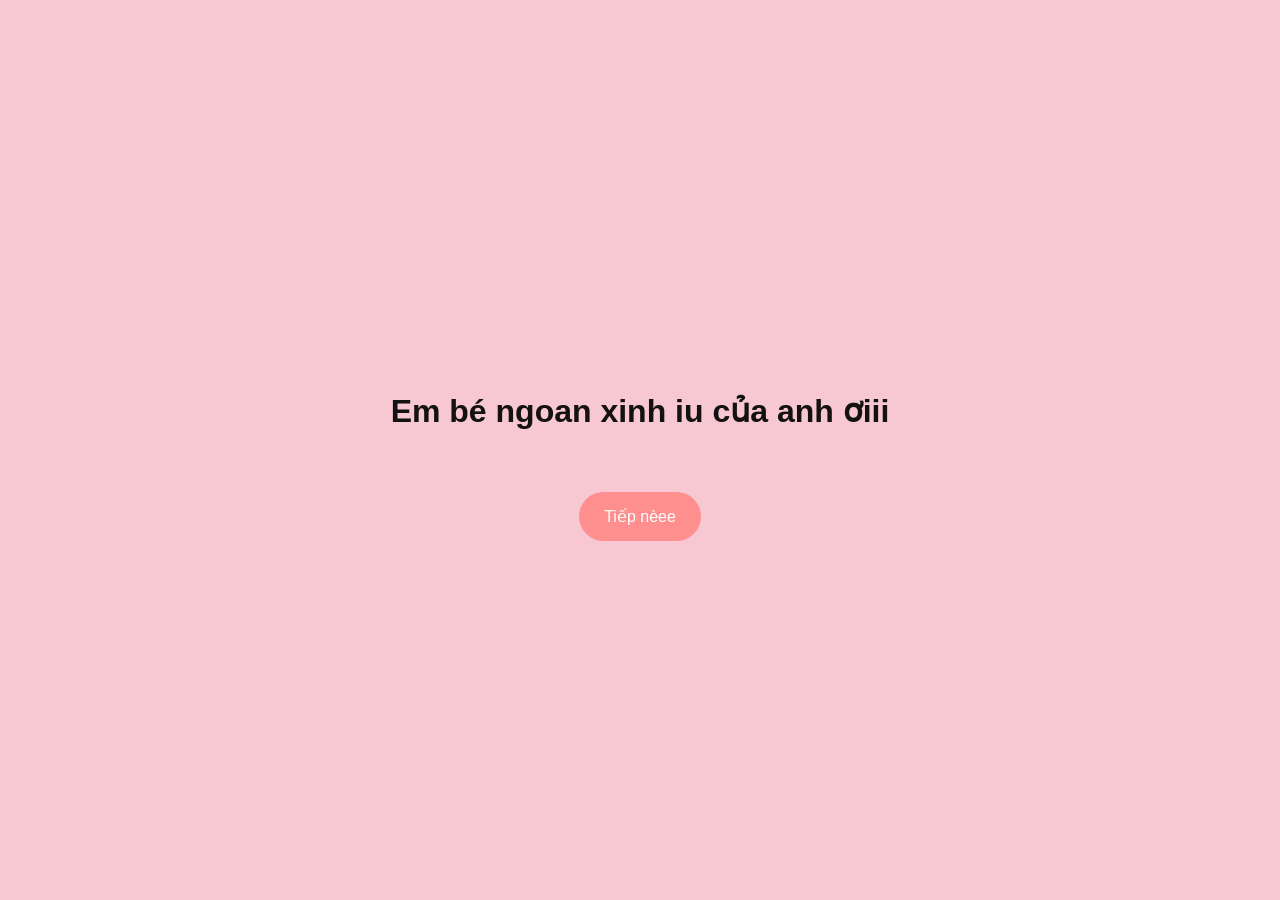
==== be_yeuu.html @ 865852a5 "embee" ====
<!DOCTYPE html>
<html lang="vi">
<head>
  <meta charset="UTF-8">
  <meta name="viewport" content="width=device-width, initial-scale=1.0">
  <title>Happy Birthday</title>
  <link rel="stylesheet" href="em.css">
  <link rel="stylesheet" href="emnm.css">
</head>

<body>
  <!-- Chữ mừng sinh nhật -->
  <div class="message-container">
    <p id="text" class="fade-in">Em bé ngoan xinh iu của anh ơiii</p>
  </div>

  <!-- Nút ấn để thay đổi -->
  <button class="btn" onclick="changeMessage()">Tiếp nèee</button>
  

  <!-- Khung lời chúc sẽ xuất hiện sau khi nhấn nút -->
  <div id="wishBox" class="wish-box" style="display: none;">
  <div class="message-container" id="newMessage">Chúc mừng em bé của anh đã sang tuổi mới!</div>
  <div class="sub-message">Em bé yêu ơi trong quân khu có làm khó bé hong nè hay có điều gì làm bé phiền lòng hong ạ, bé đừng ngần ngại chia sẻ với anh nhaa.</div>
    <div class="sub-message"> Dù có ở xa tận chân trời đi nữa anh cũng sẽ đến bên em và làm điểm tựa cho em mỗi khi em bé cần nèe. </div>
    <div class="sub-message">Anh quý thời từng giây phút ở bên bé lắm vì lúc đó như được cô động lại zị đó, rấttt vuii luôn hong bao giờ muốn xa em cả. </div>
    <div class="sub-message">Anh biết đôi khi anh có chút không tốt nhưng em sẽ luôn là người mà anh cố gắng để trở nên tốt hơn của chính mình. Dẫu có chuyện gì anh mong chúng ta sẽ thông cảm và bỏ qua cho nhau, cùng nhau phát triển tình yêu chúng mình nhaa. </div>
    <div class="sub-message">Anh chúc em bé của anh có một ngày sinh nhật thật ngọt ngàoo và ấm áp nè, sẽ mãi luôn vui vẻ và tươi cười lên nheee.</div>
    <div class="sub-message">Anh xin hứa rằng anh sẽ luôn ở đây ở bên em để cùng nhau tạo nên một tình yêu của hai ta nơi những kỉ niệm đáng nhớ sẽ được lưu giữ mãi mãii.</div>
    <div class="sub-message"><h2>❤️❤️❤️Anh yêuu emmm❤️❤️❤️</h2></div>
  <div class="emoji-container">
    <div class="emoji squirrel">🐿</div>
    <div class="emoji heart">❤️</div>
    <div class="emoji bunny">🐇</div>
  </div>

  <script src="bé.js"></script>

</body>
</html>
---- em.css ----
/* Định dạng chung */
body {
    font-family: Arial, sans-serif;
    display: flex;
    justify-content: center;
    align-items: center;
    height: 100vh;
    margin: 0;
    background-color: #f4f4f4;
  }
  
  .text-container {
    text-align: center;
  }
  
  .fade-in {
    opacity: 0;
    animation: fadeIn 2s forwards;
  }
  
  @keyframes fadeIn {
    0% {
      opacity: 0;
    }
    100% {
      opacity: 1;
    }
  }
  
  .fade-out {
    opacity: 1;
    animation: fadeOut 2s forwards;
  }
  
  @keyframes fadeOut {
    0% {
      opacity: 1;
    }
    100% {
      opacity: 0;
    }
  }

  /* Định dạng cơ bản cho body */
body {
    margin: 0;
    padding: 0;
    display: flex;
    justify-content: center;
    align-items: center;
    height: 50vh;
    background-color: #f0f0f0;
    font-size: 2rem; /* Kích thước của các emoji */
}

/* Đặt các emoji vào container */
.emoji-container {
    display: flex;
    justify-content: center;
    align-items: center;
    gap: 15px; /* Khoảng cách giữa các emoji */
    flex-direction: row;

}

/* Định dạng riêng cho từng emoji */
.emoji {
    display: inline-block;
    transition: transform 0.3s ease-in-out;
}

/* Hiệu ứng khi di chuột vào emoji */
.emoji:hover {
    transform: scale(1.2); /* Tăng kích thước khi hover */
}

/* Cải thiện hiệu ứng động */
.squirrel {
    color: #9d5a29; /* Màu nâu cho con sóc */
}

.heart {
    color: red; /* Màu đỏ cho trái tim */
}

.bunny {
    color: #FFFFFF; /* Màu trắng cho con thỏ */
    text-shadow: 0 0 5px #000; /* Thêm bóng đen cho thỏ */
}
---- emnm.css ----
/* Nền hồng pastel */
    body {
      background-color: #f7c7d2;
      font-family: Arial, sans-serif;
      display: flex;
      justify-content: center;
      align-items: center;
      height: 100vh;
      margin: 0;
      flex-direction: column;
      text-align: center;
    }

    /* Khung chữ chúc mừng */
    .message-container {
      font-size: 2rem;
      color: #131112;
      font-weight: bold;
      margin-bottom: 30px;
    }

    /* Chữ nhỏ hơn dưới cùng */
    .sub-message {
      font-size: 1rem;
      color: #2d2829;
      margin-top: 15px;
    }

    /* Nút */
    .btn {
      padding: 15px 25px;
      font-size: 1rem;
      background-color: #ff8f8f;
      color: white;
      border: none;
      border-radius: 25px;
      cursor: pointer;
      transition: background-color 0.3s ease;
    }

    .btn:hover {
      background-color: #ff4d6d;
    }

    /* Khung lời chúc */
    .wish-box {
      margin-top: 30px;
      padding: 30px;
      background-color: #fce0e4;
      border: 5px solid #ff4d6d;
      border-radius: 15px;
      width: 90%;
      max-width: 550px;
    }
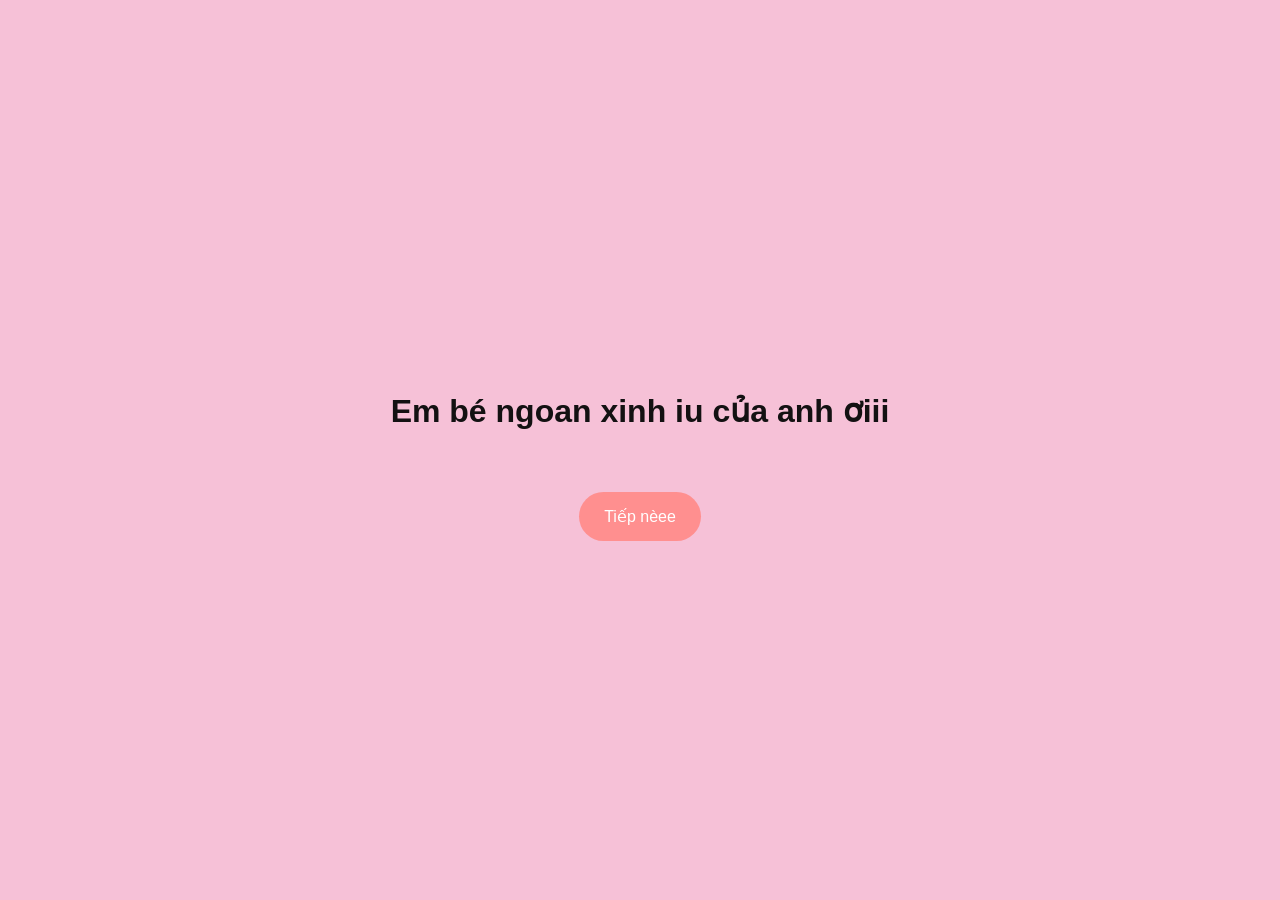
==== commit f139ff92: "embee" ====
--- a/be_yeuu.html
+++ b/be_yeuu.html
@@ -5,7 +5,7 @@
   <meta name="viewport" content="width=device-width, initial-scale=1.0">
   <title>Happy Birthday</title>
   <link rel="stylesheet" href="em.css">
-  <link rel="stylesheet" href="emnm.css">
+  <link rel="stylesheet" href="emm.css">
 </head>
 
 <body>
@@ -17,24 +17,21 @@
   <!-- Nút ấn để thay đổi -->
   <button class="btn" onclick="changeMessage()">Tiếp nèee</button>
   
-
   <!-- Khung lời chúc sẽ xuất hiện sau khi nhấn nút -->
   <div id="wishBox" class="wish-box" style="display: none;">
-  <div class="message-container" id="newMessage">Chúc mừng em bé của anh đã sang tuổi mới!</div>
+  <div class="message-container" id="newMessage">Chúc mừng sinh nhật em bé của anh!!!</div>
   <div class="sub-message">Em bé yêu ơi trong quân khu có làm khó bé hong nè hay có điều gì làm bé phiền lòng hong ạ, bé đừng ngần ngại chia sẻ với anh nhaa.</div>
     <div class="sub-message"> Dù có ở xa tận chân trời đi nữa anh cũng sẽ đến bên em và làm điểm tựa cho em mỗi khi em bé cần nèe. </div>
     <div class="sub-message">Anh quý thời từng giây phút ở bên bé lắm vì lúc đó như được cô động lại zị đó, rấttt vuii luôn hong bao giờ muốn xa em cả. </div>
     <div class="sub-message">Anh biết đôi khi anh có chút không tốt nhưng em sẽ luôn là người mà anh cố gắng để trở nên tốt hơn của chính mình. Dẫu có chuyện gì anh mong chúng ta sẽ thông cảm và bỏ qua cho nhau, cùng nhau phát triển tình yêu chúng mình nhaa. </div>
     <div class="sub-message">Anh chúc em bé của anh có một ngày sinh nhật thật ngọt ngàoo và ấm áp nè, sẽ mãi luôn vui vẻ và tươi cười lên nheee.</div>
     <div class="sub-message">Anh xin hứa rằng anh sẽ luôn ở đây ở bên em để cùng nhau tạo nên một tình yêu của hai ta nơi những kỉ niệm đáng nhớ sẽ được lưu giữ mãi mãii.</div>
+    <div class="sub-message">Đây là lần đầu tiên nhỉ anh mong 7 năm tiếp theo lắm đóoo "n 3^ol !"</div>
     <div class="sub-message"><h2>❤️❤️❤️Anh yêuu emmm❤️❤️❤️</h2></div>
-  <div class="emoji-container">
-    <div class="emoji squirrel">🐿</div>
-    <div class="emoji heart">❤️</div>
-    <div class="emoji bunny">🐇</div>
+    <div class="sub-message"><h1>🐿 ❤️ 🐇</h1></div>
   </div>
 
-  <script src="bé.js"></script>
+  <script src="be.js"></script>
 
 </body>
-</html>
+</html>
--- a/em.css
+++ b/em.css
@@ -40,50 +40,3 @@
       opacity: 0;
     }
   }
-
-  /* Định dạng cơ bản cho body */
-body {
-    margin: 0;
-    padding: 0;
-    display: flex;
-    justify-content: center;
-    align-items: center;
-    height: 50vh;
-    background-color: #f0f0f0;
-    font-size: 2rem; /* Kích thước của các emoji */
-}
-
-/* Đặt các emoji vào container */
-.emoji-container {
-    display: flex;
-    justify-content: center;
-    align-items: center;
-    gap: 15px; /* Khoảng cách giữa các emoji */
-    flex-direction: row;
-
-}
-
-/* Định dạng riêng cho từng emoji */
-.emoji {
-    display: inline-block;
-    transition: transform 0.3s ease-in-out;
-}
-
-/* Hiệu ứng khi di chuột vào emoji */
-.emoji:hover {
-    transform: scale(1.2); /* Tăng kích thước khi hover */
-}
-
-/* Cải thiện hiệu ứng động */
-.squirrel {
-    color: #9d5a29; /* Màu nâu cho con sóc */
-}
-
-.heart {
-    color: red; /* Màu đỏ cho trái tim */
-}
-
-.bunny {
-    color: #FFFFFF; /* Màu trắng cho con thỏ */
-    text-shadow: 0 0 5px #000; /* Thêm bóng đen cho thỏ */
-}
--- a/emm.css
+++ b/emm.css
@@ -0,0 +1,80 @@
+
+    /* Nền hồng pastel */
+    body {
+      background-color: #f7c7d2;
+      font-family: Arial, sans-serif;
+      display: flex;
+      justify-content: center;
+      align-items: center;
+      height: 100vh;
+      margin: 0;
+      flex-direction: column;
+      text-align: center;
+    }
+
+    /* Khung chữ chúc mừng */
+    .message-container {
+      font-size: 2rem;
+      color: #131112;
+      font-weight: bold;
+      margin-bottom: 30px;
+    }
+
+    /* Chữ nhỏ hơn dưới cùng */
+    .sub-message {
+      font-size: 1rem;
+      color: #51363c;
+      margin-top: 15px;
+    }
+
+    /* Nút */
+    .btn {
+      padding: 15px 25px;
+      font-size: 1rem;
+      background-color: #ff8f8f;
+      color: white;
+      border: none;
+      border-radius: 25px;
+      cursor: pointer;
+      transition: background-color 0.3s ease;
+    }
+
+    .btn:hover {
+      background-color: #ff4d6d;
+    }
+
+    /* Khung lời chúc */
+    .wish-box {
+      margin-top: 30px;
+      padding: 35px;
+      background-color: #fce0e4;
+      border: 5px solid #ff4d6d;
+      border-radius: 15px;
+      width: 90%;
+      max-width: 550px;
+    }
+
+    body {
+      background-color: #f6c1d7; /* Nền hồng pastel */
+      margin: 0;
+      padding: 0;
+      height: 100vh;
+      overflow: hidden;
+      position: relative;
+    }
+
+    .heart {
+      position: absolute;
+      font-size: 1.5em;
+      color: #ffb6c1;
+      animation: fall 6s infinite linear;
+    }
+
+    @keyframes fall {
+      0% {
+        top: -10%;
+      }
+      100% {
+        top: 100%;
+      }
+    }
